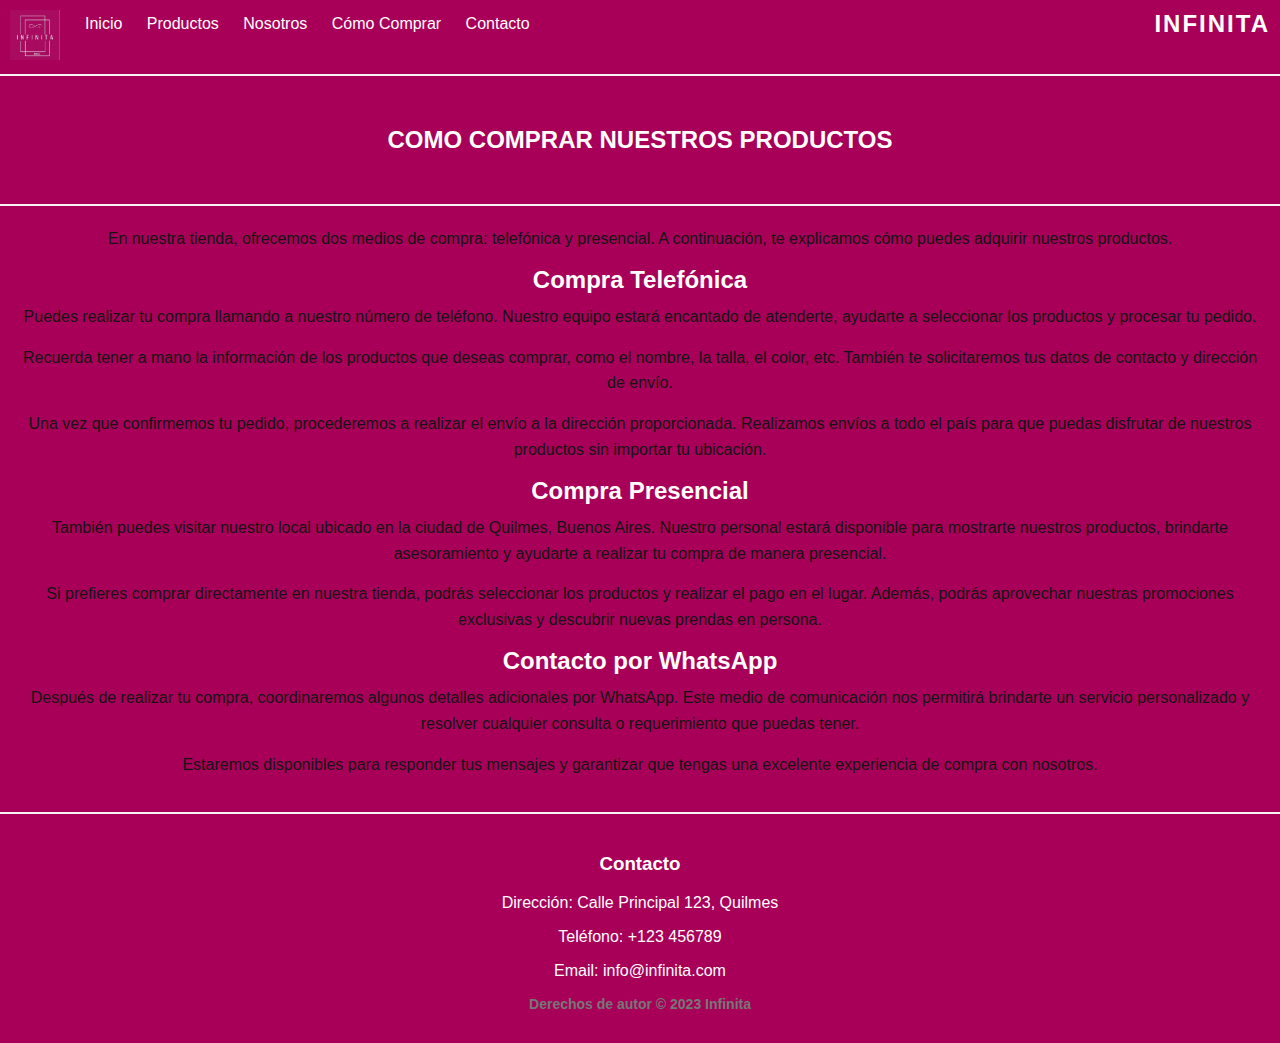
==== pages/como-comprar.html @ 37ddb593 "add project" ====
<!DOCTYPE html>
<html>
<head>
    <title>Como Ccomprar</title>
    <link rel="stylesheet" type="text/css" href="../css/style.css">
</head>
<body>
    <header>
        <div class="header-left">
            <img src="../images/infinitaLogo.jpeg" alt="Logo">
        </div>
        <div class="header-center">
            <nav>
                <ul>
                    <li><a href="../index.html">Inicio</a></li>
                    <li><a href="./productos.html">Productos</a></li>
                    <li><a href="./nosotros.html">Nosotros</a></li>
                    <li><a href="#">Cómo Comprar</a></li>
                    <li><a href="./contacto.html">Contacto</a></li>
                </ul>
            </nav>
        </div>
        <div class="header-right">
            <h1 id="header-title">INFINITA</h1>
        </div>
    </header>

    <div class="separator"></div>
    <main>
        <h1>COMO COMPRAR NUESTROS PRODUCTOS</h1>
    </main>
    <div class="separator"></div>

    

        <section>
           
            <p>En nuestra tienda, ofrecemos dos medios de compra: telefónica y presencial. A continuación, te explicamos cómo puedes adquirir nuestros productos.</p>
                      
            <h3>Compra Telefónica</h3>
            <p>Puedes realizar tu compra llamando a nuestro número de teléfono. Nuestro equipo estará encantado de atenderte, ayudarte a seleccionar los productos y procesar tu pedido.</p>
            <p>Recuerda tener a mano la información de los productos que deseas comprar, como el nombre, la talla, el color, etc. También te solicitaremos tus datos de contacto y dirección de envío.</p>
            <p>Una vez que confirmemos tu pedido, procederemos a realizar el envío a la dirección proporcionada. Realizamos envíos a todo el país para que puedas disfrutar de nuestros productos sin importar tu ubicación.</p>
                      
            <h3>Compra Presencial</h3>
            <p>También puedes visitar nuestro local ubicado en la ciudad de Quilmes, Buenos Aires. Nuestro personal estará disponible para mostrarte nuestros productos, brindarte asesoramiento y ayudarte a realizar tu compra de manera presencial.</p>
            <p>Si prefieres comprar directamente en nuestra tienda, podrás seleccionar los productos y realizar el pago en el lugar. Además, podrás aprovechar nuestras promociones exclusivas y descubrir nuevas prendas en persona.</p>
                      
            <h3>Contacto por WhatsApp</h3>
            <p>Después de realizar tu compra, coordinaremos algunos detalles adicionales por WhatsApp. Este medio de comunicación nos permitirá brindarte un servicio personalizado y resolver cualquier consulta o requerimiento que puedas tener.</p>
            <p>Estaremos disponibles para responder tus mensajes y garantizar que tengas una excelente experiencia de compra con nosotros.</p>
          </section>
          


          <div class="separator"></div>

    



 

    <footer>
        <h3>Contacto</h3>
        <p>Dirección: Calle Principal 123, Quilmes</p>
        <p>Teléfono: +123 456789</p>
        <p>Email: info@infinita.com</p>
        <h2>Derechos de autor &copy; 2023 Infinita</h2>

    </footer>
</body>
</html>
---- css/style.css ----
/* Estilos generales */
body {
    margin: 0;
    padding: 0;
    font-family: Arial, sans-serif;
}
  
/* Estilos para el header */
header {
    background-color: #A80059;
    padding: 10px;
    overflow: hidden;  
}
  
.header-left {
    float: left;
    margin-right: 20px; 
}
  
.header-center {
    border: 10px;
    padding: 5px;
    float: left;
    text-align: center;
}


  
.header-right {
    float: right;
}
  
.header-left img {
    width: 50px;
}
  
.header-center ul {
    list-style: none;
    padding: 0;
    margin: 0;
}
  
.header-center ul li {
    display: inline-block;
    margin-right: 20px;
}
  
.header-center ul li a {
    text-decoration: none;
    color: #FFF;
    font-size: 16px;
}
  
.header-right h1 {
    font-size: 24px;
    color: #FFF;
    margin: 0;
    text-transform: uppercase;
    letter-spacing: 2px;
}
  
  

/* Estilos para el video de portada */
.portada-video {
    position: relative;
    height: 800px;
    overflow: hidden;
}
  
.portada-video video {
    position: absolute;
    top: 0;
    left: 0;
    width: 100%;
    height: 100%;
    object-fit: cover;
}




.portada-text {
    position: absolute;
    top: 50%;
    left: 50%;
    transform: translate(-50%, -50%);
    text-align: center;
    color: white;
    z-index: 1;
   
}

.portada-text h2 {
    font-size: 70px;
    margin-bottom: 10px;
    text-transform: uppercase;
    letter-spacing: 2px;
    opacity: 0.9;
}
  
.portada-text p {
    font-size: 20px;
    opacity: 0.8;
}
  
  
/* Estilos para el footer */
footer {
    text-align: center;
    padding: 20px;
    background-color: #A80059;
    color: white;
    font-size: 16px;
}

footer h2 { 
    color: #777;
    font-size: 14px;
}

  
/* pagina nosotros.html */
  
#map-container {
    position: relative;
    width: 100%;
    height: 600px;
    padding: 20px;
}

#map-container iframe {
    position: absolute;
    top: 0;
    left: 0;
    width: 100%;
    height: 100%;
}

/* pagina destacados.html */





/* pagina como-comprar.html */

/* Estilos para separar el header y el main */
.separator {
    height: 2px;
    background-color: rgb(247, 242, 242);
  }
  


main h1 { 
    margin: 0;
    font-size: 24px;
    background-color: #A80059;
    color: white;
    padding: 50px;
    text-align: center;  
  }


table {
    width: 100%;
    border-collapse: collapse;
    margin-bottom: 20px;
}


thead tr {
   
    text-align: center;
}

  
thead th {
    background-color: #A80059;
    color: white;
    font-weight: bold;
    padding: 10px;
    text-align: left;
}

  
tbody td {
    padding: 10px;
    border-bottom: 2px solid #A80059;
}
  
tbody tr:last-child td {
    border-bottom: none;
}


.separatorGaleria {
    height: 20px;
    background-color: #A80059;
  }


  
p h3 {
    padding-top: 90px;
    margin-bottom: 50px;
   
    font-size: 70px;
  
    color:white;
    text-align: center; 
    letter-spacing: 2px; 
  }  
  

/* galeria */

.galeria {
    display: grid;
    grid-template-columns: repeat(3, 1fr); /* Mostrar 3 imágenes por fila */
    grid-gap: 10px; /* Espacio entre las imágenes */
    background-color: #A80059;
   margin: 10px;
}



.mobile-desktop{
    background-color: #1d1b1c;
}@media(max-width:576px){
    .mobile-desktop {     
        display: none; /* Oculta la tabla en pantallas más pequeñas */
       
      }
     
      
      
}
  .galeria img {
   
    width: 100%;
    height: auto;
    object-fit: cover; /* Ajustar el tamaño de la imagen para llenar el contenedor */
    border-radius: 8px; /* Agregar esquinas redondeadas a las imágenes */
  }


  
/* como comprar*/

section {
    margin: 0;
    padding: 20px;
    background-color: #A80059;

}
  

  
section  h3 {
    margin: 0;
    font-size: 24px;
    font-weight: bold;
    color:white;
    margin-bottom: 10px;
    display: block;
    text-align: center;  
  }
  
section  p {
    margin: 0;
    font-size: 16px;
    line-height: 1.6;
    color:rgb(20, 20, 20);
    margin-bottom: 15px;
    text-align: center;  
  }
  

/* pagina contacto*/




main section  {
    background-color: #A80059;
    padding: 20px;
    margin-bottom: 20px;
    color: #FFFFFF;
    margin: 0;
}

  .contact-info ul {
    list-style: none;
    padding: 0;
    margin: 0;
  }

  .contact-info li {
    margin-bottom: 10px;
  }
  
  .contact-form form {
    display: grid;
    gap: 10px;
   
  }
    
  .contact-form input{
    width: 100%;
    padding: 10px;
    border: 1px solid #CCCCCC;
    border-radius: 5px;
  }

  .contact-form textarea {
    width: 100%;
    padding: 10px;
    border: 1px solid #CCCCCC;
    border-radius: 5px;
    height: 100px;
  }
  

  .contact-form button {
    width: 90%;
    background-color: #443b40;
    color: #FFFFFF;
    padding: 10px 10px;
    border: none;
    border-radius: 5px;
    cursor: pointer;
    margin: 0 auto; 
    display: block; 
}
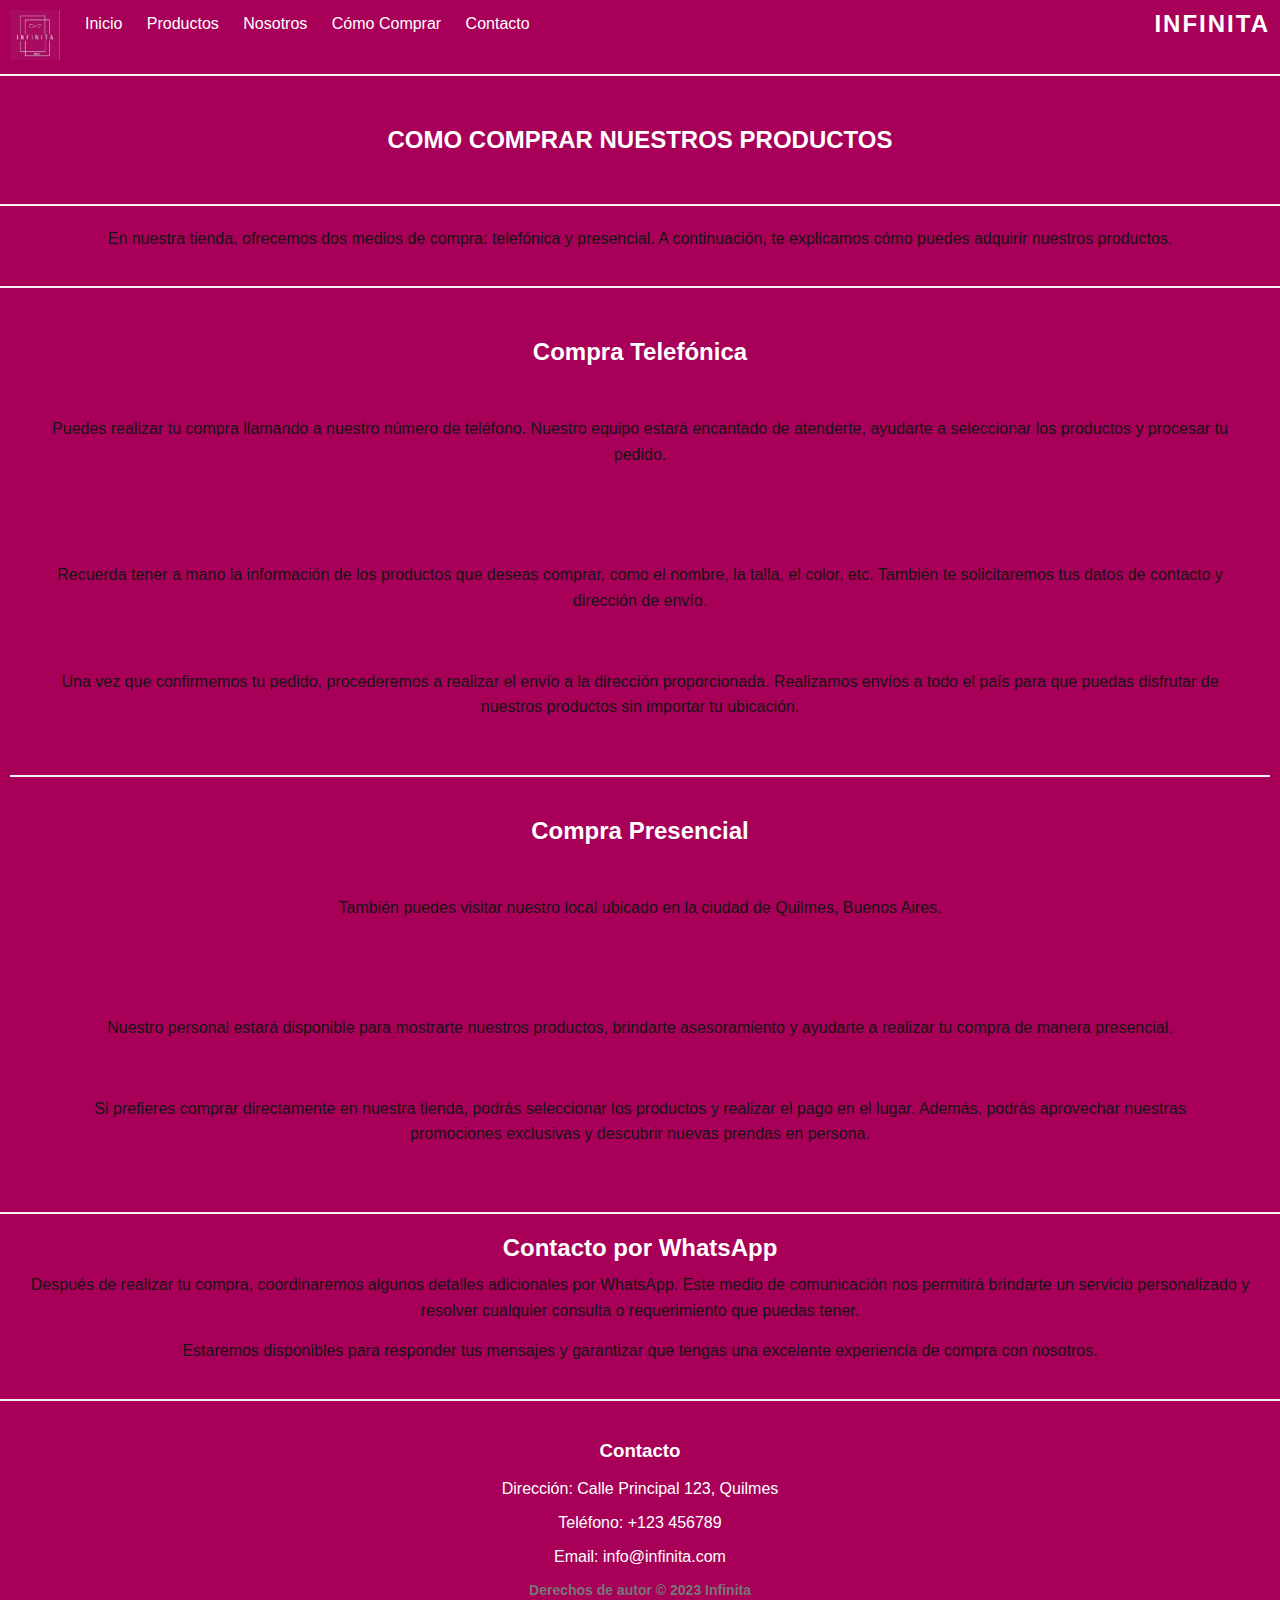
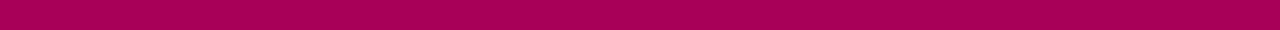
==== commit e5780cb9: "add responsive a como comprar page" ====
--- a/pages/como-comprar.html
+++ b/pages/como-comprar.html
@@ -2,13 +2,20 @@
 <html>
 <head>
     <title>Como Ccomprar</title>
+    <link href="https://cdn.jsdelivr.net/npm/bootstrap@5.3.0/dist/css/bootstrap.min.css" rel="stylesheet" integrity="sha384-9ndCyUaIbzAi2FUVXJi0CjmCapSmO7SnpJef0486qhLnuZ2cdeRhO02iuK6FUUVM" crossorigin="anonymous">
+
     <link rel="stylesheet" type="text/css" href="../css/style.css">
 </head>
 <body>
     <header>
-        <div class="header-left">
-            <img src="../images/infinitaLogo.jpeg" alt="Logo">
+       
+
+        <div class="mobile-desktop">
+            <div class="header-left">
+                <img src="../images/infinitaLogo.jpeg" alt="Logo">
+            </div>
         </div>
+      
         <div class="header-center">
             <nav>
                 <ul>
@@ -20,9 +27,15 @@
                 </ul>
             </nav>
         </div>
-        <div class="header-right">
-            <h1 id="header-title">INFINITA</h1>
+     
+
+        <div class="mobile-desktop">
+            <div class="header-right"> 
+                <h1>INFINITA</h1>
+            </div>
         </div>
+
+
     </header>
 
     <div class="separator"></div>
@@ -31,25 +44,90 @@
     </main>
     <div class="separator"></div>
 
-    
+    <section>
+        <p>En nuestra tienda, ofrecemos dos medios de compra: telefónica y presencial. A continuación, te explicamos cómo puedes adquirir nuestros productos.</p>
+    </section>
+    <div class="separator"></div>
 
-        <section>
-           
-            <p>En nuestra tienda, ofrecemos dos medios de compra: telefónica y presencial. A continuación, te explicamos cómo puedes adquirir nuestros productos.</p>
-                      
-            <h3>Compra Telefónica</h3>
-            <p>Puedes realizar tu compra llamando a nuestro número de teléfono. Nuestro equipo estará encantado de atenderte, ayudarte a seleccionar los productos y procesar tu pedido.</p>
-            <p>Recuerda tener a mano la información de los productos que deseas comprar, como el nombre, la talla, el color, etc. También te solicitaremos tus datos de contacto y dirección de envío.</p>
-            <p>Una vez que confirmemos tu pedido, procederemos a realizar el envío a la dirección proporcionada. Realizamos envíos a todo el país para que puedas disfrutar de nuestros productos sin importar tu ubicación.</p>
-                      
-            <h3>Compra Presencial</h3>
-            <p>También puedes visitar nuestro local ubicado en la ciudad de Quilmes, Buenos Aires. Nuestro personal estará disponible para mostrarte nuestros productos, brindarte asesoramiento y ayudarte a realizar tu compra de manera presencial.</p>
-            <p>Si prefieres comprar directamente en nuestra tienda, podrás seleccionar los productos y realizar el pago en el lugar. Además, podrás aprovechar nuestras promociones exclusivas y descubrir nuevas prendas en persona.</p>
-                      
+
+     <!--Compra Telefónica usando bootstrap  -->
+
+    <header class="container-fluid">
+        <section class="row justify-content-center">
+  
+            <div class="col-lg-6 col-md-6 col-12">
+                <section>         
+                 <h3>Compra Telefónica</h3>
+                </section>
+            </div>
+  
+      
+  
+            <div class="col-lg-6 col-md-6 col-12">
+                <section>
+                    <p>Puedes realizar tu compra llamando a nuestro número de teléfono. Nuestro equipo estará encantado de atenderte, ayudarte a seleccionar los productos y procesar tu pedido.</p>
+                             
+                </section>
+            </div>
+
+        </section>  
+
+        <section class="row justify-content-center">
+            <div class="col-lg-6 col-md-6 col-12">
+                <section>
+                   
+                    <p>Recuerda tener a mano la información de los productos que deseas comprar, como el nombre, la talla, el color, etc. También te solicitaremos tus datos de contacto y dirección de envío.</p>
+                           
+                </section>
+            </div>
+            <div class="col-lg-6 col-md-6 col-12">
+                <section>
+                    <p>Una vez que confirmemos tu pedido, procederemos a realizar el envío a la dirección proporcionada. Realizamos envíos a todo el país para que puedas disfrutar de nuestros productos sin importar tu ubicación.</p>            
+                </section>
+            </div>
+         </section>  
+         <div class="separator"></div>
+
+         <!--Compra Presencial usando bootstrap  -->
+
+        <section class="row justify-content-center">
+            <div class="col-lg-6 col-md-6 col-12">   
+                <section>
+                    <h3>Compra Presencial</h3>
+                </section>
+            </div>
+        
+            <div class="col-lg-6 col-md-6 col-12">     
+              <section>
+                <p>También puedes visitar nuestro local ubicado en la ciudad de Quilmes, Buenos Aires.</p>
+                
+              </section>
+            </div>
+         </section>
+
+         <section class="row justify-content-center">
+            <div class="col-lg-6 col-md-6 col-12">   
+             <section>
+                <p>Nuestro personal estará disponible para mostrarte nuestros productos, brindarte asesoramiento y ayudarte a realizar tu compra de manera presencial.</p>
+             </section>
+            </div>
+        
+             <div class="col-lg-6 col-md-6 col-12">     
+             <section>
+                <p>Si prefieres comprar directamente en nuestra tienda, podrás seleccionar los productos y realizar el pago en el lugar. Además, podrás aprovechar nuestras promociones exclusivas y descubrir nuevas prendas en persona.</p>
+             </section>
+            </div>
+         </section>
+        </header>     
+        <div class="separator"></div>
+
+        <section>  
+            <!--Contacto por WhatsAp NO bootstrap  -->
+            
             <h3>Contacto por WhatsApp</h3>
             <p>Después de realizar tu compra, coordinaremos algunos detalles adicionales por WhatsApp. Este medio de comunicación nos permitirá brindarte un servicio personalizado y resolver cualquier consulta o requerimiento que puedas tener.</p>
             <p>Estaremos disponibles para responder tus mensajes y garantizar que tengas una excelente experiencia de compra con nosotros.</p>
-          </section>
+        </section>
           
 
 
@@ -69,5 +147,8 @@
         <h2>Derechos de autor &copy; 2023 Infinita</h2>
 
     </footer>
+
+    <script src="https://cdn.jsdelivr.net/npm/bootstrap@5.3.0/dist/js/bootstrap.bundle.min.js" integrity="sha384-geWF76RCwLtnZ8qwWowPQNguL3RmwHVBC9FhGdlKrxdiJJigb/j/68SIy3Te4Bkz" crossorigin="anonymous"></script>
+
 </body>
 </html>
--- a/css/style.css
+++ b/css/style.css
@@ -228,16 +228,14 @@
 
 .mobile-desktop{
     background-color: #1d1b1c;
-}@media(max-width:576px){
+}@media(max-width:720px){
     .mobile-desktop {     
-        display: none; /* Oculta la tabla en pantallas más pequeñas */
+        display: none; /* Oculta contenido pantallas más pequeñas */
        
-      }
-     
-      
-      
-}
-  .galeria img {
+    }     
+}
+
+.galeria img {
    
     width: 100%;
     height: auto;
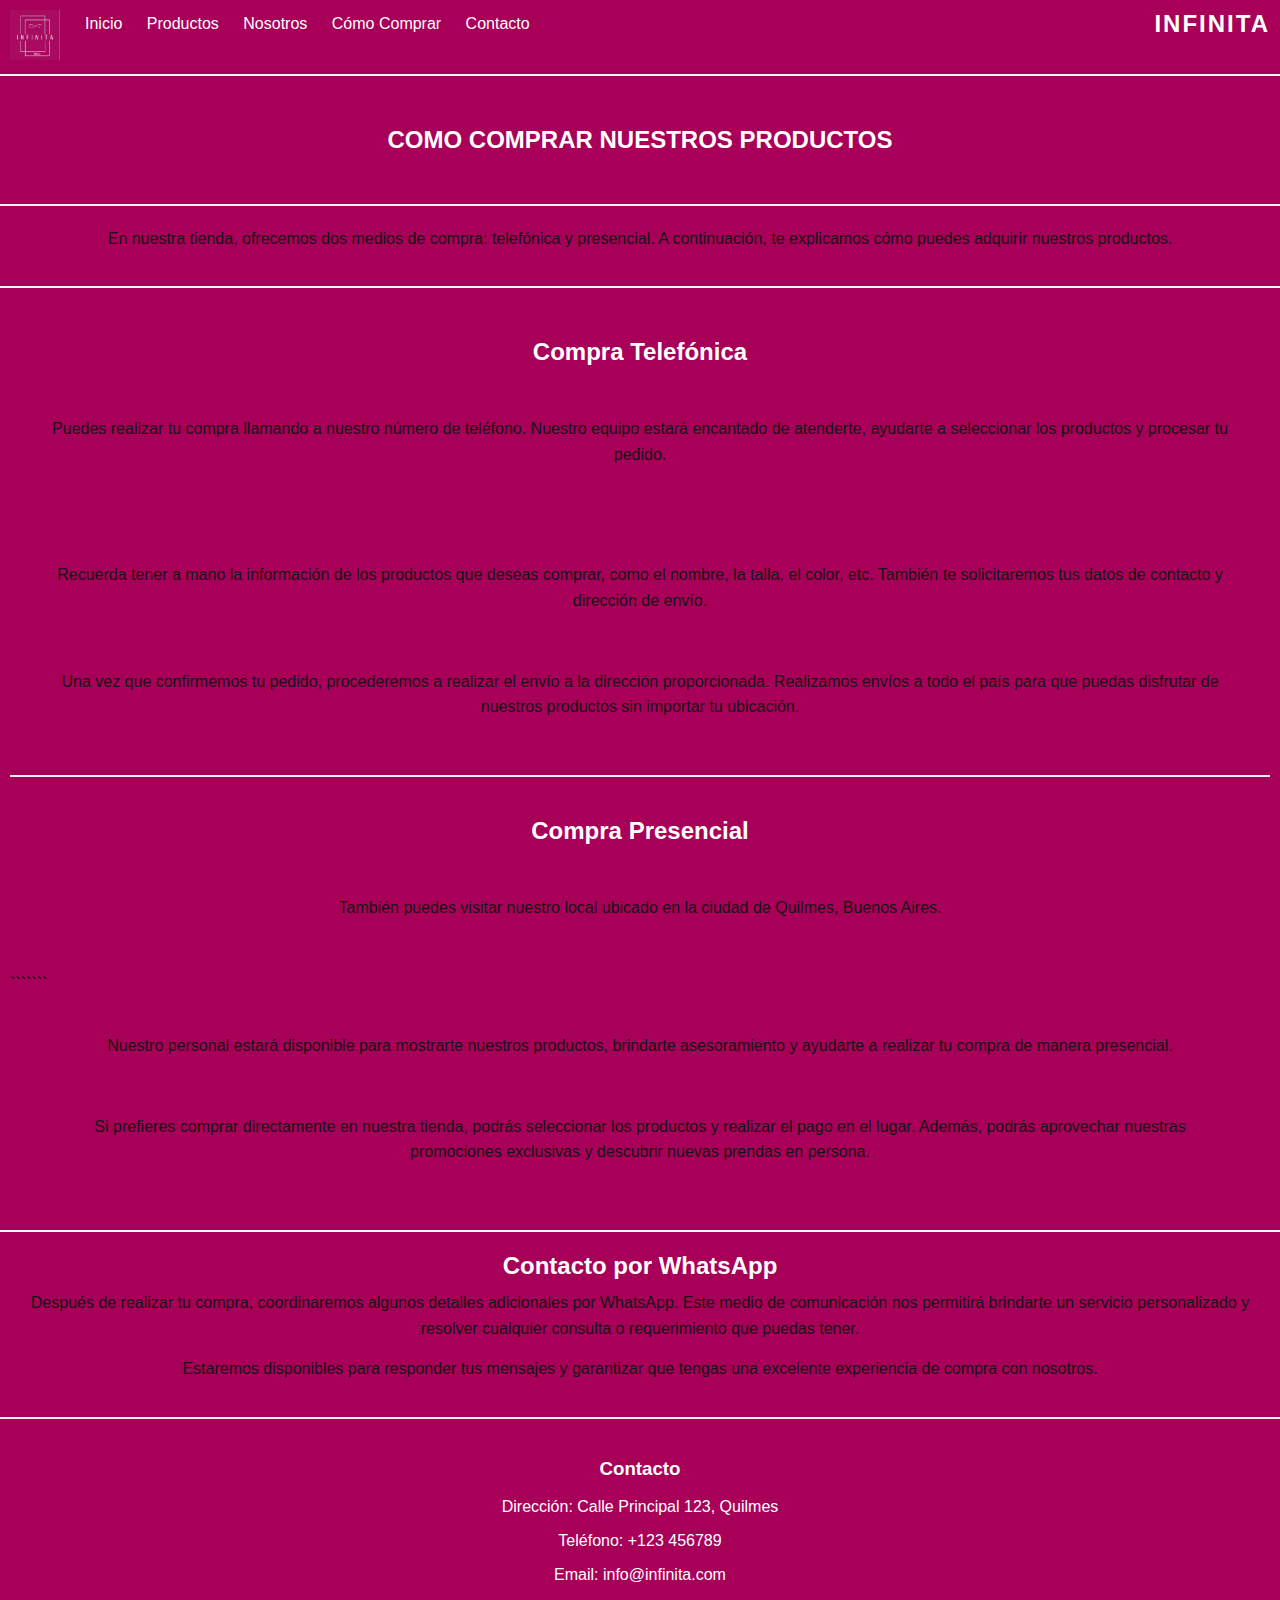
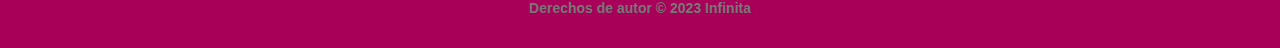
==== commit 1ef0adeb: "fix identacion en como comprar html" ====
--- a/pages/como-comprar.html
+++ b/pages/como-comprar.html
@@ -3,19 +3,15 @@
 <head>
     <title>Como Ccomprar</title>
     <link href="https://cdn.jsdelivr.net/npm/bootstrap@5.3.0/dist/css/bootstrap.min.css" rel="stylesheet" integrity="sha384-9ndCyUaIbzAi2FUVXJi0CjmCapSmO7SnpJef0486qhLnuZ2cdeRhO02iuK6FUUVM" crossorigin="anonymous">
-
     <link rel="stylesheet" type="text/css" href="../css/style.css">
 </head>
 <body>
     <header>
-       
-
         <div class="mobile-desktop">
             <div class="header-left">
                 <img src="../images/infinitaLogo.jpeg" alt="Logo">
             </div>
         </div>
-      
         <div class="header-center">
             <nav>
                 <ul>
@@ -27,57 +23,41 @@
                 </ul>
             </nav>
         </div>
-     
-
         <div class="mobile-desktop">
             <div class="header-right"> 
                 <h1>INFINITA</h1>
             </div>
         </div>
-
-
     </header>
-
     <div class="separator"></div>
     <main>
         <h1>COMO COMPRAR NUESTROS PRODUCTOS</h1>
     </main>
     <div class="separator"></div>
-
     <section>
         <p>En nuestra tienda, ofrecemos dos medios de compra: telefónica y presencial. A continuación, te explicamos cómo puedes adquirir nuestros productos.</p>
     </section>
     <div class="separator"></div>
-
-
      <!--Compra Telefónica usando bootstrap  -->
-
+     <!--ROW 1 -->
     <header class="container-fluid">
         <section class="row justify-content-center">
-  
             <div class="col-lg-6 col-md-6 col-12">
                 <section>         
                  <h3>Compra Telefónica</h3>
                 </section>
             </div>
-  
-      
-  
             <div class="col-lg-6 col-md-6 col-12">
                 <section>
-                    <p>Puedes realizar tu compra llamando a nuestro número de teléfono. Nuestro equipo estará encantado de atenderte, ayudarte a seleccionar los productos y procesar tu pedido.</p>
-                             
+                    <p>Puedes realizar tu compra llamando a nuestro número de teléfono. Nuestro equipo estará encantado de atenderte, ayudarte a seleccionar los productos y procesar tu pedido.</p>           
                 </section>
             </div>
-
-        </section>  
-
+        </section> 
+        <!--ROW 2 --> 
         <section class="row justify-content-center">
             <div class="col-lg-6 col-md-6 col-12">
                 <section>
-                   
-                    <p>Recuerda tener a mano la información de los productos que deseas comprar, como el nombre, la talla, el color, etc. También te solicitaremos tus datos de contacto y dirección de envío.</p>
-                           
+                    <p>Recuerda tener a mano la información de los productos que deseas comprar, como el nombre, la talla, el color, etc. También te solicitaremos tus datos de contacto y dirección de envío.</p>  
                 </section>
             </div>
             <div class="col-lg-6 col-md-6 col-12">
@@ -87,68 +67,49 @@
             </div>
          </section>  
          <div class="separator"></div>
-
          <!--Compra Presencial usando bootstrap  -->
-
+         <!--ROW 1 -->
         <section class="row justify-content-center">
             <div class="col-lg-6 col-md-6 col-12">   
                 <section>
                     <h3>Compra Presencial</h3>
                 </section>
-            </div>
-        
+            </div>  
             <div class="col-lg-6 col-md-6 col-12">     
               <section>
                 <p>También puedes visitar nuestro local ubicado en la ciudad de Quilmes, Buenos Aires.</p>
-                
               </section>
             </div>
-         </section>
-
-         <section class="row justify-content-center">
+        </section>
+```````<!--ROW 2 -->
+        <section class="row justify-content-center">
             <div class="col-lg-6 col-md-6 col-12">   
-             <section>
-                <p>Nuestro personal estará disponible para mostrarte nuestros productos, brindarte asesoramiento y ayudarte a realizar tu compra de manera presencial.</p>
-             </section>
+                <section>
+                    <p>Nuestro personal estará disponible para mostrarte nuestros productos, brindarte asesoramiento y ayudarte a realizar tu compra de manera presencial.</p>
+                </section>
             </div>
-        
              <div class="col-lg-6 col-md-6 col-12">     
-             <section>
-                <p>Si prefieres comprar directamente en nuestra tienda, podrás seleccionar los productos y realizar el pago en el lugar. Además, podrás aprovechar nuestras promociones exclusivas y descubrir nuevas prendas en persona.</p>
-             </section>
+                <section>
+                    <p>Si prefieres comprar directamente en nuestra tienda, podrás seleccionar los productos y realizar el pago en el lugar. Además, podrás aprovechar nuestras promociones exclusivas y descubrir nuevas prendas en persona.</p>
+                 </section>
             </div>
-         </section>
-        </header>     
+        </section>
+    </header>     
         <div class="separator"></div>
-
         <section>  
-            <!--Contacto por WhatsAp NO bootstrap  -->
-            
+            <!--Contacto por WhatsAp NO usa bootstrap  -->
             <h3>Contacto por WhatsApp</h3>
             <p>Después de realizar tu compra, coordinaremos algunos detalles adicionales por WhatsApp. Este medio de comunicación nos permitirá brindarte un servicio personalizado y resolver cualquier consulta o requerimiento que puedas tener.</p>
             <p>Estaremos disponibles para responder tus mensajes y garantizar que tengas una excelente experiencia de compra con nosotros.</p>
         </section>
-          
-
-
-          <div class="separator"></div>
-
-    
-
-
-
- 
-
+        <div class="separator"></div>
     <footer>
         <h3>Contacto</h3>
         <p>Dirección: Calle Principal 123, Quilmes</p>
         <p>Teléfono: +123 456789</p>
         <p>Email: info@infinita.com</p>
         <h2>Derechos de autor &copy; 2023 Infinita</h2>
-
     </footer>
-
     <script src="https://cdn.jsdelivr.net/npm/bootstrap@5.3.0/dist/js/bootstrap.bundle.min.js" integrity="sha384-geWF76RCwLtnZ8qwWowPQNguL3RmwHVBC9FhGdlKrxdiJJigb/j/68SIy3Te4Bkz" crossorigin="anonymous"></script>
-
 </body>
 </html>
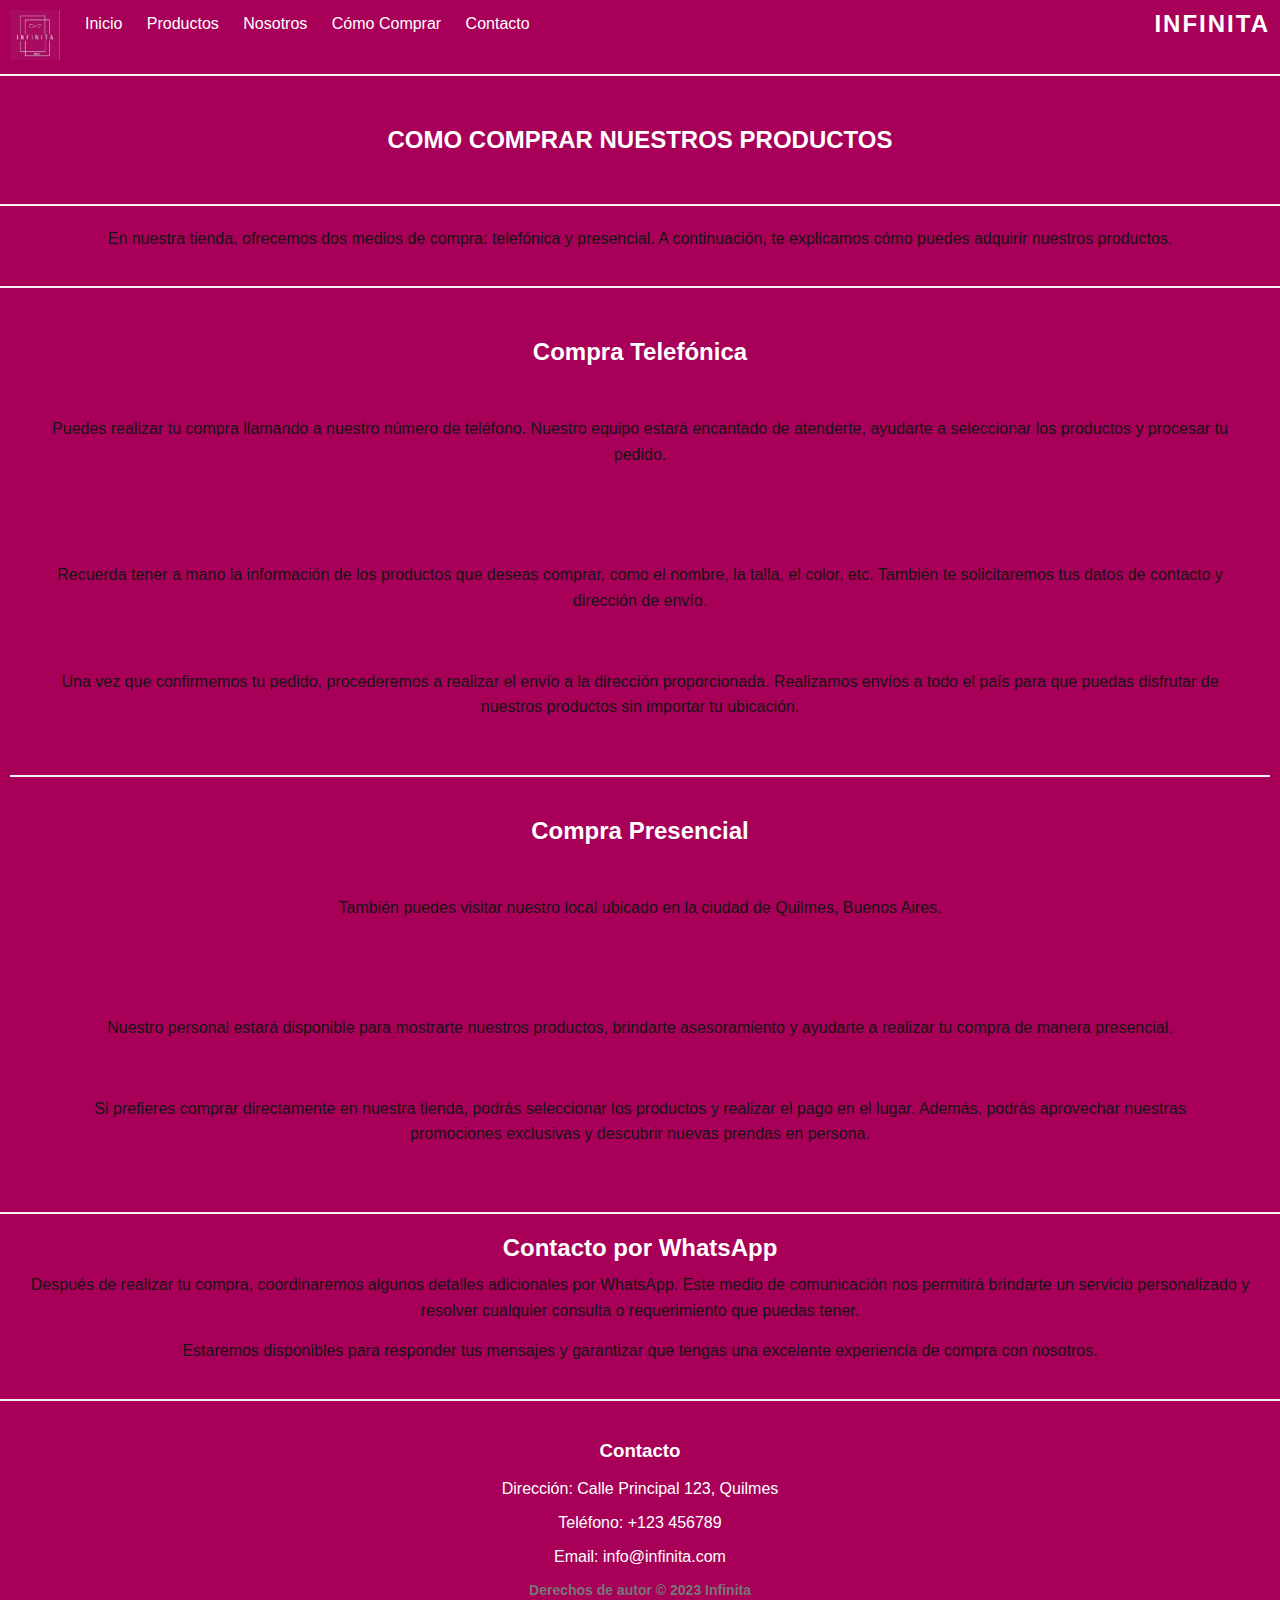
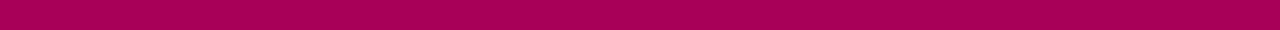
==== commit 6ed6eb25: "fix identacion en contacto html" ====
--- a/pages/como-comprar.html
+++ b/pages/como-comprar.html
@@ -81,7 +81,7 @@
               </section>
             </div>
         </section>
-```````<!--ROW 2 -->
+        <!--ROW 2 -->
         <section class="row justify-content-center">
             <div class="col-lg-6 col-md-6 col-12">   
                 <section>
